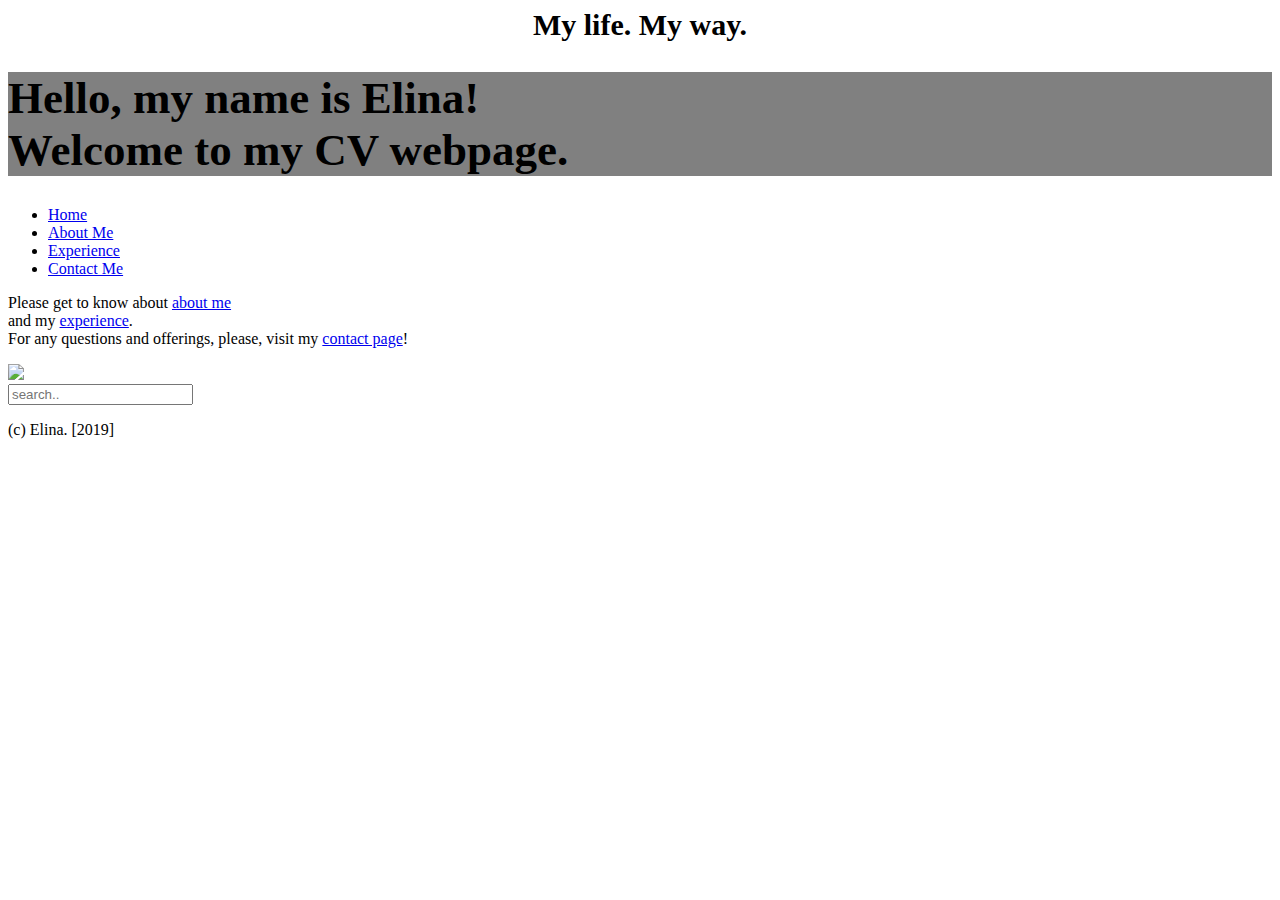
==== index.html @ a39d7502 "Add files via upload" ====
<!doctype html>

<html>
 
	<head>
    <title>Elina Home</title>
	<link type="text/css" rel="stylesheet" href="stylesheet.css" />
    </head>
  
	<header style="text-align: center; font-size: 30px;">
	<strong>
	My life. My way.
	</strong>
	</header>
  
    <body class="body">
	
  <h1 style="font-size: 45px; background-color: gray;">Hello, my name is Elina!<br>Welcome to my CV webpage.</h1>
    
	<div id="bar">
	<ul>
  <li class="bar"><a href="index.html">Home</a></li>
  <li class="bar"><a href="aboutme.html">About Me</a></li>
  <li class="bar"><a href="experience.html">Experience</a></li>
  <li class="bar"><a href="contactme.html">Contact Me</a></li>
	</ul>
	</div>
	
	<p>Please get to know about <a href="aboutme.html">about me</a>
	<br>
	and my <a href="experience.html">experience</a>.
	<br>
	For any questions and offerings, please, visit my <a href="contactme.html">contact page</a>!
	</p>
  
  <img src="https://scontent.fvno3-1.fna.fbcdn.net/v/t1.0-9/28276683_183110049086172_4600251050856624917_n.jpg?_nc_cat=107&_nc_ht=scontent.fvno3-1.fna&oh=13b1cc7a83d27c765e96b8889c75a73d&oe=5CDC4DB4"
  class="image" style="width: 400px; height: auto;" />
  
    
		<footer>
		
		<input type="text" placeholder="search..">
		<p>(c) Elina. [2019]</p>
		
		</footer>
  
  </body>
  
  </html>
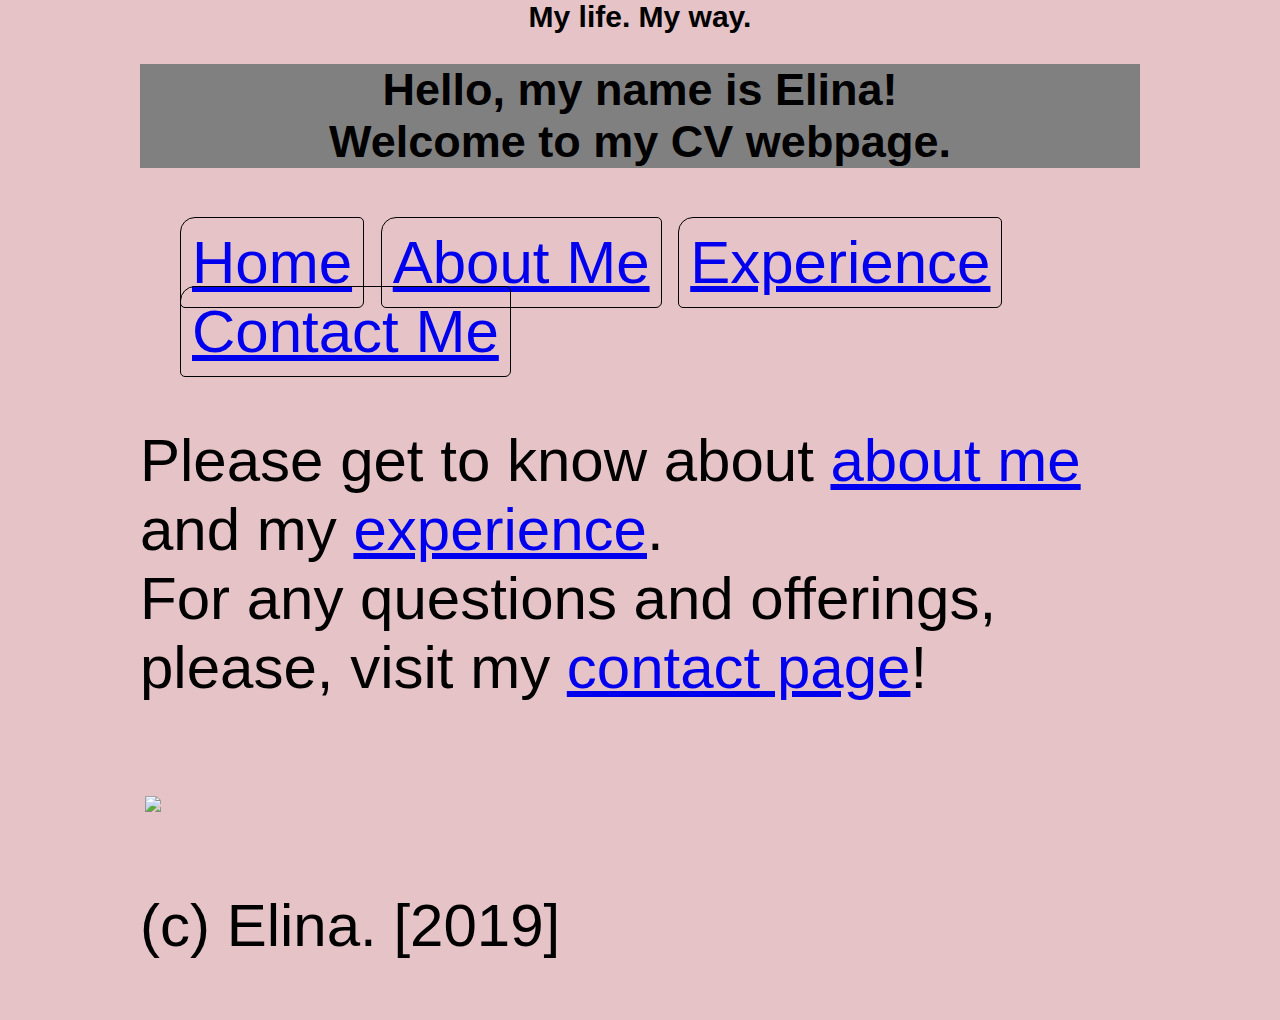
==== commit a8a39e60: "Add files via upload" ====
--- a/index.html
+++ b/index.html
@@ -4,18 +4,19 @@
  
 	<head>
     <title>Elina Home</title>
-	<link type="text/css" rel="stylesheet" href="stylesheet.css" />
+	<link type="text/css" rel="stylesheet" href="style.css" />
     </head>
+	
+	
+  <body id="home" class="body">
   
 	<header style="text-align: center; font-size: 30px;">
 	<strong>
 	My life. My way.
 	</strong>
 	</header>
-  
-    <body class="body">
-	
-  <h1 style="font-size: 45px; background-color: gray;">Hello, my name is Elina!<br>Welcome to my CV webpage.</h1>
+    
+  <h1 style="font-size: 45px; background-color: gray; text-align: center;">Hello, my name is Elina!<br>Welcome to my CV webpage.</h1>
     
 	<div id="bar">
 	<ul>
@@ -39,7 +40,6 @@
     
 		<footer>
 		
-		<input type="text" placeholder="search..">
 		<p>(c) Elina. [2019]</p>
 		
 		</footer>
--- a/style.css
+++ b/style.css
@@ -0,0 +1,54 @@
+
+.body {
+	
+	width: 1000px;
+	font-size: 60px;
+	font-family: Goudy Old Style, Helvetica;
+	margin-bottom: 60px;
+	position: center;
+	margin: auto;
+}
+
+
+
+.image {
+	
+	width: 400px;
+	height: auto;
+	margin: 5px 5px 5px 5px;	
+}
+
+#home {
+	
+	background-color: #e5c3c6;
+}
+
+#aboutme {
+	
+	background-color: #bcd2d0;	
+}
+
+#experience {
+	
+	background-color: #D3D3D3;	
+}
+
+#contactme {
+	
+	background-color: #d5fdd5;	
+}
+
+.bar {
+	
+	display: inline;
+	padding: 11px;
+	border: 1.5px solid #000000;
+	border-top-right-radius: 15px;
+	border-radius: 6px 5px;
+	text-align: center;
+	border-top-left-radius: 15px;	
+}
+
+#bar {
+	
+	position: center;
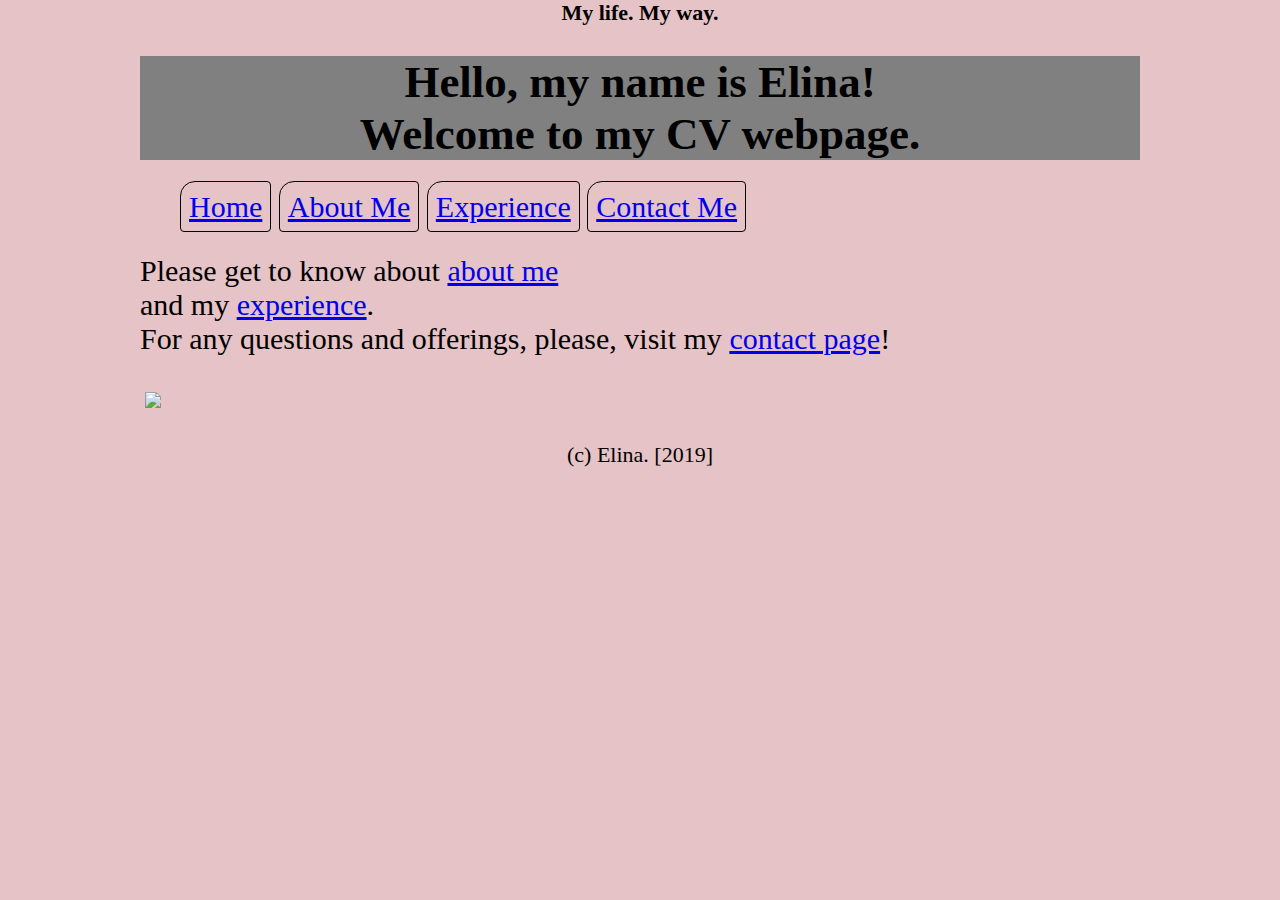
==== commit 03266ba1: "Add files via upload" ====
--- a/index.html
+++ b/index.html
@@ -10,7 +10,7 @@
 	
   <body id="home" class="body">
   
-	<header style="text-align: center; font-size: 30px;">
+	<header style="text-align: center; font-size: 22px;">
 	<strong>
 	My life. My way.
 	</strong>
@@ -40,7 +40,7 @@
     
 		<footer>
 		
-		<p>(c) Elina. [2019]</p>
+		<p style="text-align:center; font-size: 22px;">(c) Elina. [2019]</p>
 		
 		</footer>
   
--- a/style.css
+++ b/style.css
@@ -2,9 +2,9 @@
 .body {
 	
 	width: 1000px;
-	font-size: 60px;
-	font-family: Goudy Old Style, Helvetica;
-	margin-bottom: 60px;
+	font-size: 30px;
+	font-family: Tahoma;
+	margin-bottom: 40px;
 	position: center;
 	margin: auto;
 }
@@ -13,9 +13,10 @@
 
 .image {
 	
-	width: 400px;
+	width: 550px;
 	height: auto;
-	margin: 5px 5px 5px 5px;	
+	margin: 5px 5px 5px 5px;
+	position: center;
 }
 
 #home {
@@ -41,10 +42,10 @@
 .bar {
 	
 	display: inline;
-	padding: 11px;
+	padding: 8px;
 	border: 1.5px solid #000000;
 	border-top-right-radius: 15px;
-	border-radius: 6px 5px;
+	border-radius: 4px 4px;
 	text-align: center;
 	border-top-left-radius: 15px;	
 }
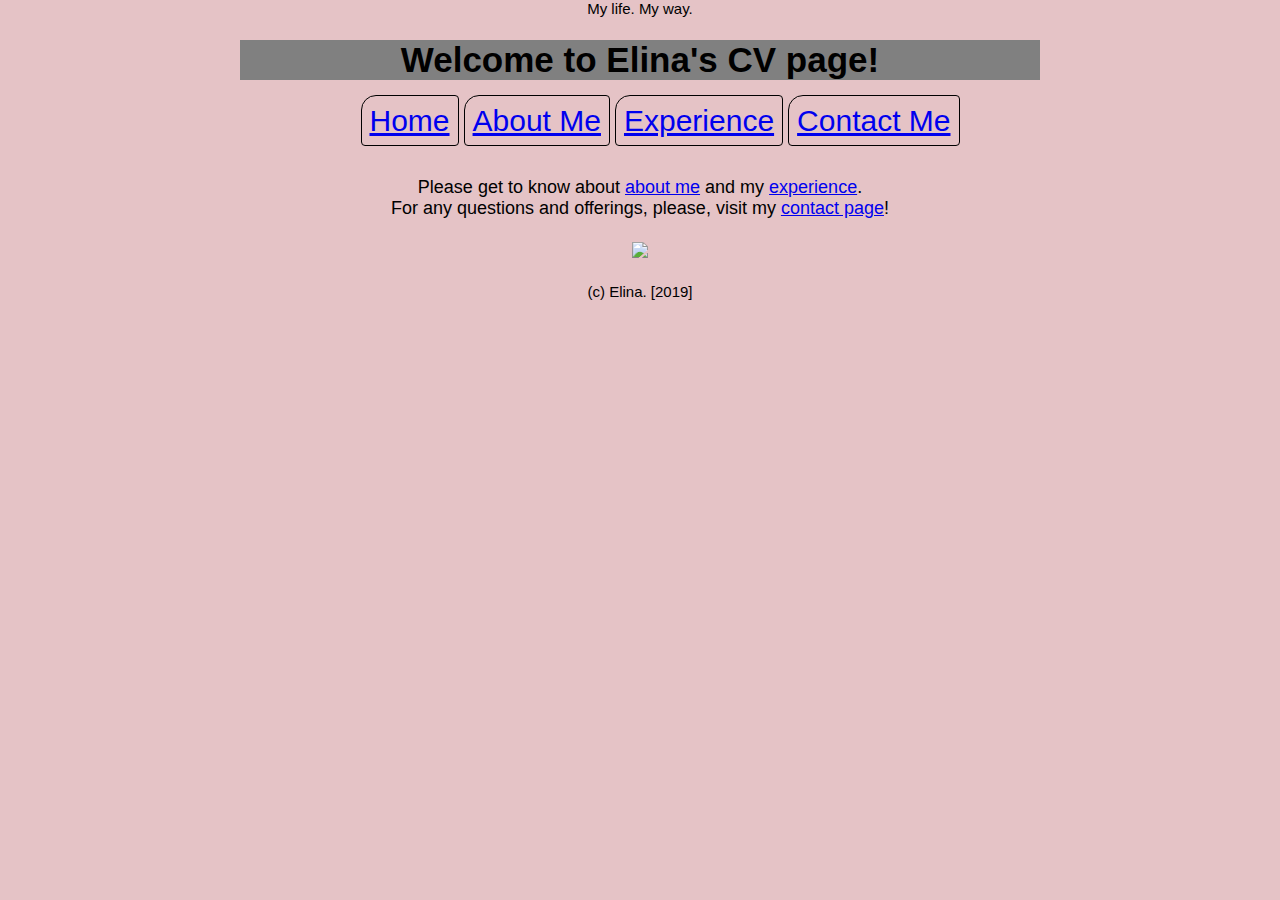
==== commit e665c587: "Add files via upload" ====
--- a/index.html
+++ b/index.html
@@ -10,15 +10,13 @@
 	
   <body id="home" class="body">
   
-	<header style="text-align: center; font-size: 22px;">
-	<strong>
+	<header style="text-align: center; font-size: 15px;">
 	My life. My way.
-	</strong>
 	</header>
     
-  <h1 style="font-size: 45px; background-color: gray; text-align: center;">Hello, my name is Elina!<br>Welcome to my CV webpage.</h1>
+  <h1 style="font-size: 35px; background-color: gray; text-align: center;">Welcome to Elina's CV page!</h1>
     
-	<div id="bar">
+	<div id="bar" style="position: center;">
 	<ul>
   <li class="bar"><a href="index.html">Home</a></li>
   <li class="bar"><a href="aboutme.html">About Me</a></li>
@@ -27,8 +25,7 @@
 	</ul>
 	</div>
 	
-	<p>Please get to know about <a href="aboutme.html">about me</a>
-	<br>
+	<p><br>Please get to know about <a href="aboutme.html">about me</a>
 	and my <a href="experience.html">experience</a>.
 	<br>
 	For any questions and offerings, please, visit my <a href="contactme.html">contact page</a>!
@@ -39,8 +36,8 @@
   
     
 		<footer>
-		
-		<p style="text-align:center; font-size: 22px;">(c) Elina. [2019]</p>
+					
+		<p style="text-align:center; font-size: 15px;">(c) Elina. [2019]</p>
 		
 		</footer>
   
--- a/style.css
+++ b/style.css
@@ -1,14 +1,14 @@
 
 .body {
 	
-	width: 1000px;
-	font-size: 30px;
-	font-family: Tahoma;
+	width: 800px;
+	font-size: 18px;
+	font-family: Helvetica;
 	margin-bottom: 40px;
 	position: center;
+	text-align: center;
 	margin: auto;
 }
-
 
 
 .image {
@@ -47,9 +47,6 @@
 	border-top-right-radius: 15px;
 	border-radius: 4px 4px;
 	text-align: center;
-	border-top-left-radius: 15px;	
+	border-top-left-radius: 15px;
+	font-size: 30px;
 }
-
-#bar {
-	
-	position: center;
